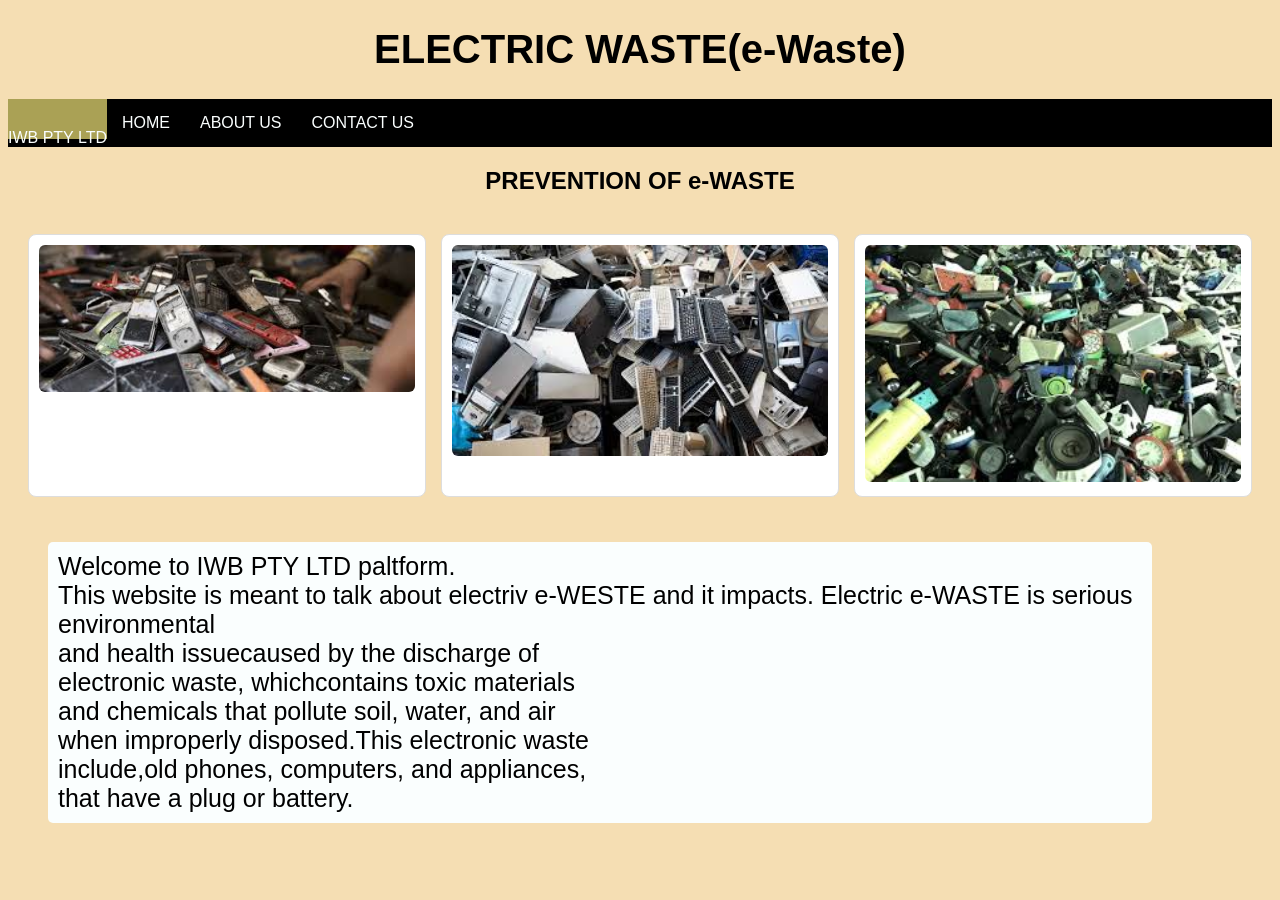
==== index.html @ 517e1569 "Add files via upload" ====
<!DOCTYPE html>
<html>
<head>
	<link rel="stylesheet" type="text/css" href="style.css">
	<meta charset="utf-8">
	<meta name="viewport" content="width=device-width, initial-scale=1">
	<title>index.html</title>
</head>
<body>
	<h1>ELECTRIC WASTE(e-Waste)</h1>
	<nav class="navbar">

		<ul>
            <li class="logo"><a href="logo"></a>IWB PTY LTD</li>
			<li> <a href="index.html">HOME</a></li>
			<li> <a href="services.html">ABOUT US</a></li>
			<li> <a href="contact.html">CONTACT US</a></li>
			
		</ul>
</nav>

<h2>PREVENTION OF e-WASTE</h2>


<div class="grid-container">
	<div class="grid-item"><img src="phones.jfif"></div>
	<div  class="grid-item"> <img src="computers.jfif"></div>
	<div class="grid-item"> <img src="toti.jfif"></div>
	
</div>

<p>Welcome to IWB PTY LTD paltform.<br>
This website is meant to 
talk about electriv e-WESTE and it impacts.
Electric e-WASTE is serious environmental <br>
and health issuecaused by the discharge of<br>
electronic waste, whichcontains toxic materials<br>
and chemicals that pollute soil, water, and air<br>
when improperly disposed.This electronic waste<br>
include,old phones, computers, and appliances,<br>
that have a plug or battery.</p>
</body>
</html>
---- style.css ----
body{

	background-color: wheat;
	font-family: Arial, sans-serif;
}

.navbar ul{
list-style-type:none ;
background-color: #000000;
margin: 0;
padding: 0;
overflow: hidden;

}
.navbar a{
text-decoration: none;
color:#fafefe;
display: block;
padding: 15px;
text-align: center;

}
.navbar a:hover{
	background-color: #789b64;
}
.navbar li{
	float: left;
}
.logo{
background-color: #aaa155;
height: 40px;
color: #fafefe;


}

h1{

	text-align: center;
	font-size: 40px;
}

h2{

	text-align: center;
}


.grid-container{
  display: grid;
  grid-template-columns: repeat(auto-fit, minmax(200px, 1fr)); 
  gap: 15px;
  padding: 20px;
  
}

.grid-item {
  background-color: white;
  border: 1px solid #ddd;
  border-radius: 8px;
  text-align: center;
  padding: 10px;
  
  
}

.grid-item:hover {
  transform: scale(1.05);
}

.grid-item img {
  width: 100%;
  height: auto;
  border-radius: 6px;
}
p{

	display:block;
	background-color: #fafefe;
	color:#000000;
	font-size: 25px;
	padding: 10px;
	margin-left: 40px;
	margin-right: 120px;
	border-radius: 5px;

}
.grid-item p{
	font-size: 16px;
	font-family: sans-serif;
	font-style: italic;

}
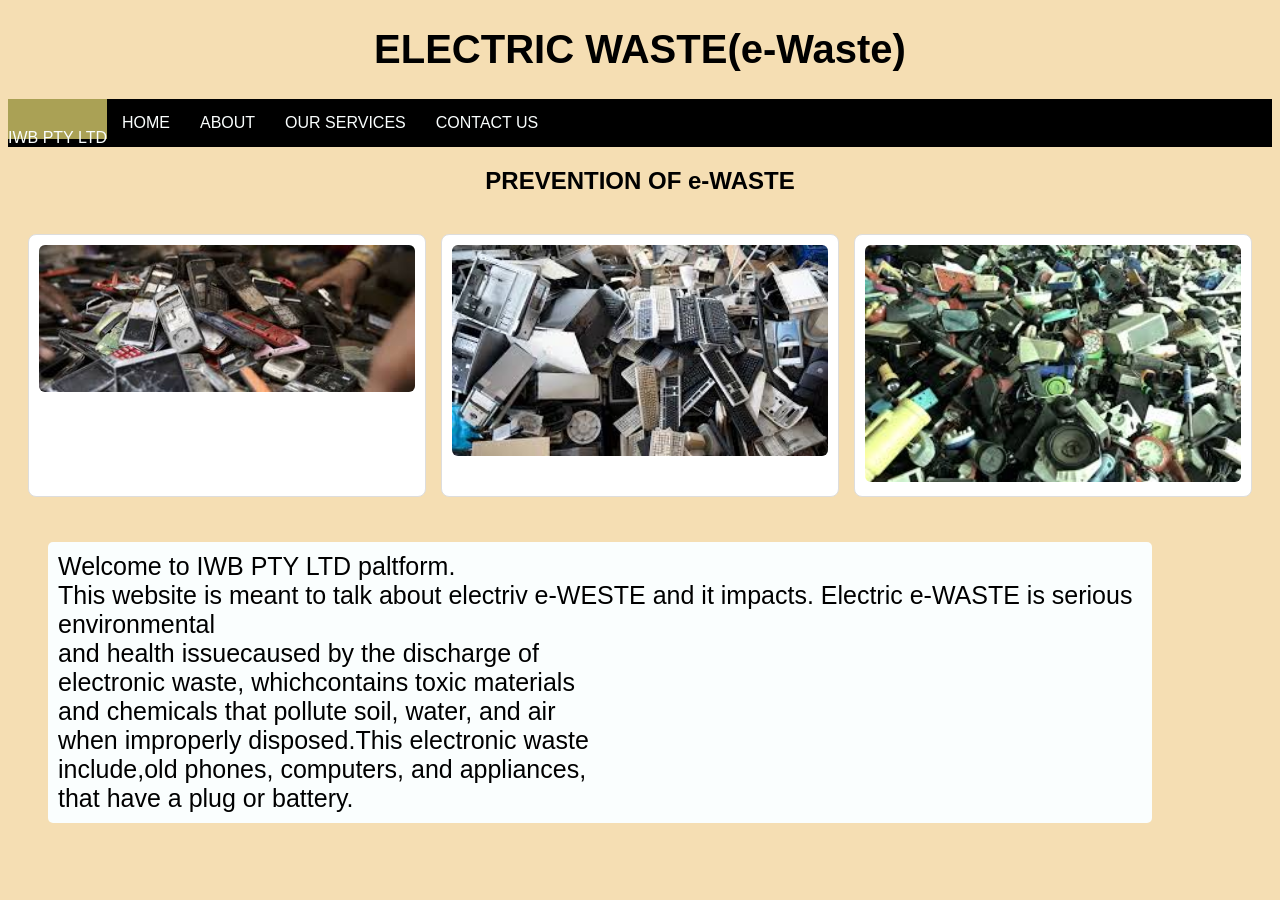
==== commit a8ccb1a8: "Update index.html" ====
--- a/index.html
+++ b/index.html
@@ -13,7 +13,8 @@
 		<ul>
             <li class="logo"><a href="logo"></a>IWB PTY LTD</li>
 			<li> <a href="index.html">HOME</a></li>
-			<li> <a href="services.html">ABOUT US</a></li>
+			<li> <a href="about.html">ABOUT</a></li>									  
+			<li> <a href="services.html">OUR SERVICES</a></li>
 			<li> <a href="contact.html">CONTACT US</a></li>
 			
 		</ul>
@@ -40,4 +41,5 @@
 include,old phones, computers, and appliances,<br>
 that have a plug or battery.</p>
 </body>
-</html>+
+</html>
